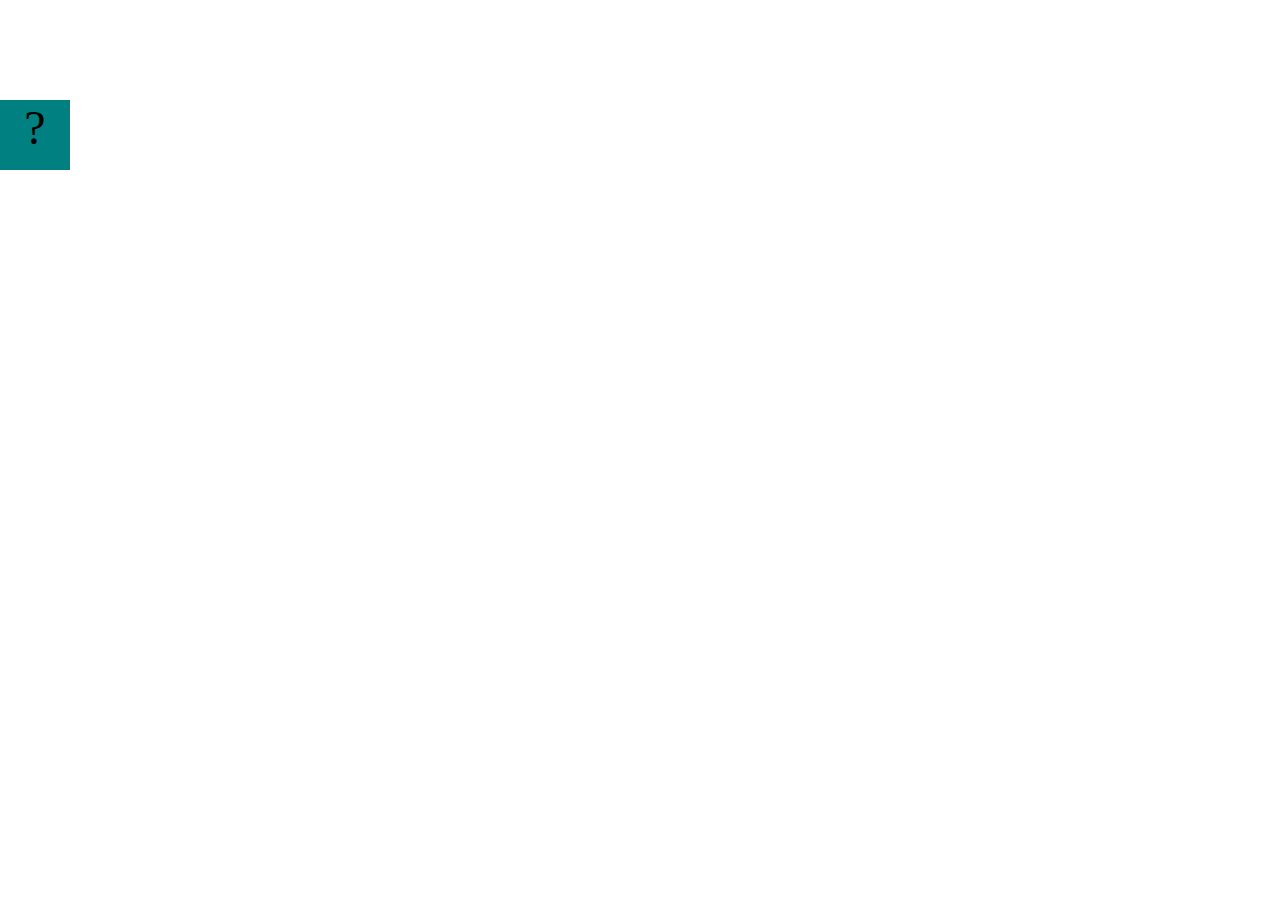
==== projects/bouncing-box/index.html @ 7f77c9a4 "Initial commit" ====
<!DOCTYPE html>
<html>
<head>
	<meta charset="utf-8">
	<title>Bouncing Box</title>
	<script src="jquery.min.js"></script>
	<style>
		.box {
			width: 70px;
			height: 70px;
			background-color: teal;
			font-size: 300%;
			text-align: center;
			user-select: none;
			display: block;
			position: absolute;
			top: 100px;
			left: 0px;  /* <--- Change me! */
		}
		.board{
			height: 100vh;
		}
	</style>
	<!-- 	<script src="//cdnjs.cloudflare.com/ajax/libs/jquery/2.1.1/jquery.min.js"></script> -->

</head>
<body class="board">
	<!-- HTML for the box -->
	<div class="box">?</div>

	<script>
		(function(){
			'use strict'
			/* global jQuery */

			//////////////////////////////////////////////////////////////////
			/////////////////// SETUP DO NOT DELETE //////////////////////////
			//////////////////////////////////////////////////////////////////
			
			var box = jQuery('.box');	// reference to the HTML .box element
			var board = jQuery('.board');	// reference to the HTML .board element
			var boardWidth = board.width();	// the maximum X-Coordinate of the screen

			// Every 50 milliseconds, call the update Function (see below)
			setInterval(update, 50);
			
			// Every time the box is clicked, call the handleBoxClick Function (see below)
			box.on('click', handleBoxClick);

			// moves the Box to a new position on the screen along the X-Axis
			function moveBoxTo(newPositionX) {
				box.css("left", newPositionX);
			}

			// changes the text displayed on the Box
			function changeBoxText(newText) {
				box.text(newText);
			}

			//////////////////////////////////////////////////////////////////
			/////////////////// YOUR CODE BELOW HERE /////////////////////////
			//////////////////////////////////////////////////////////////////
			
			// TODO 2 - Variable declarations 
			

			
			/* 
			This Function will be called 20 times/second. Each time it is called,
			it should move the Box to a new location. If the box drifts off the screen
			turn it around! 
			*/
			function update() {
				

			};

			/* 
			This Function will be called each time the box is clicked. Each time it is called,
			it should increase the points total, increase the speed, and move the box to
			the left side of the screen.
			*/
			function handleBoxClick() {
				


			};
		})();
	</script>
</body>
</html>
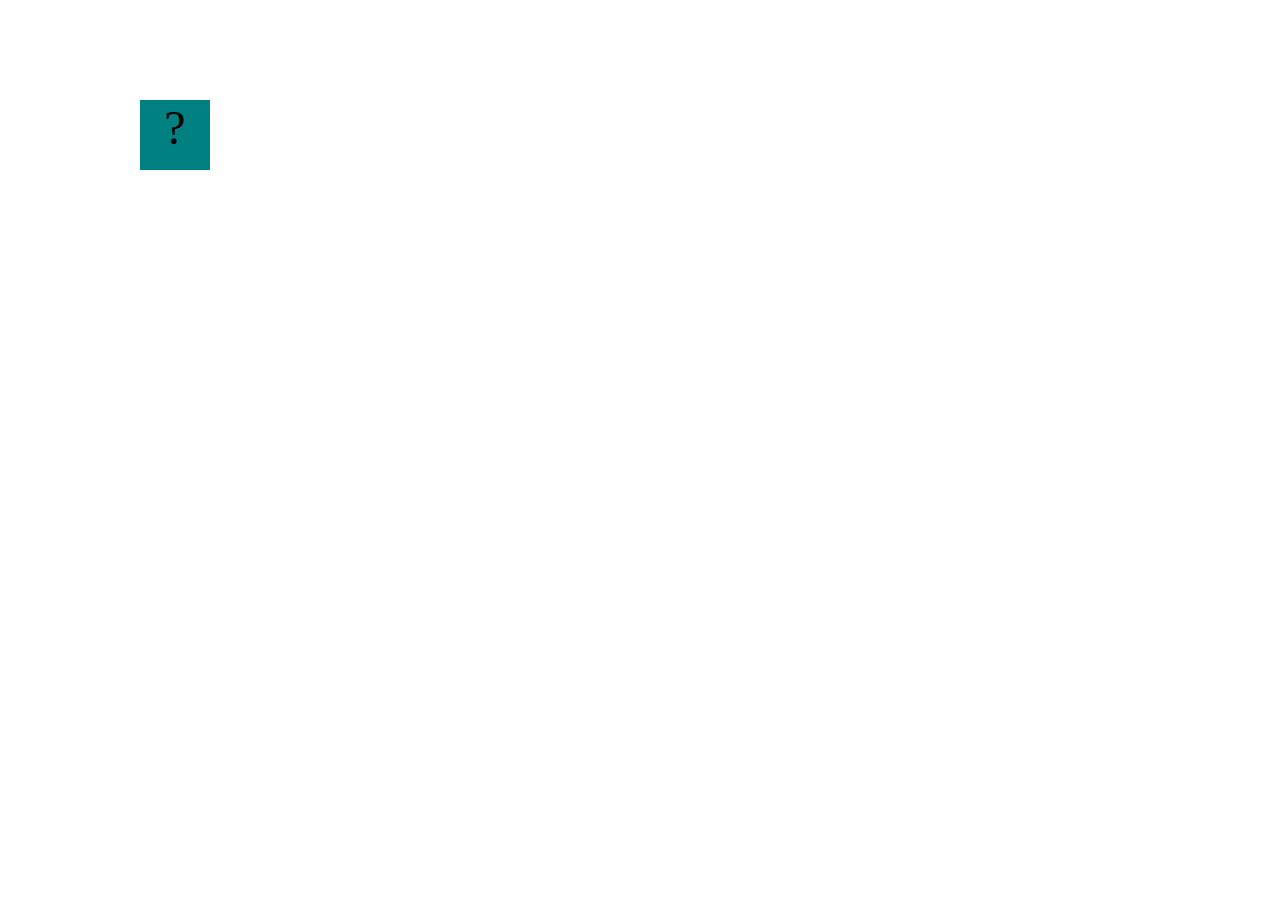
==== commit ff9628db: "add bouncing box" ====
--- a/projects/bouncing-box/index.html
+++ b/projects/bouncing-box/index.html
@@ -15,7 +15,7 @@
 			display: block;
 			position: absolute;
 			top: 100px;
-			left: 0px;  /* <--- Change me! */
+			left:0px;  /* <--- Change me! */
 		}
 		.board{
 			height: 100vh;
@@ -62,7 +62,9 @@
 			//////////////////////////////////////////////////////////////////
 			
 			// TODO 2 - Variable declarations 
-			
+			var positionX = 0;
+			var points = 0;
+			var speed = 10;
 
 			
 			/* 
@@ -71,7 +73,8 @@
 			turn it around! 
 			*/
 			function update() {
-				
+				positionX = positionX + speed;
+				moveBoxTo(positionX);
 
 			};
 
@@ -81,8 +84,10 @@
 			the left side of the screen.
 			*/
 			function handleBoxClick() {
-				
-
+				positionX = 0;
+				points = points + 1;
+				changeBoxText(points);
+				speed = speed + 3;
 
 			};
 		})();
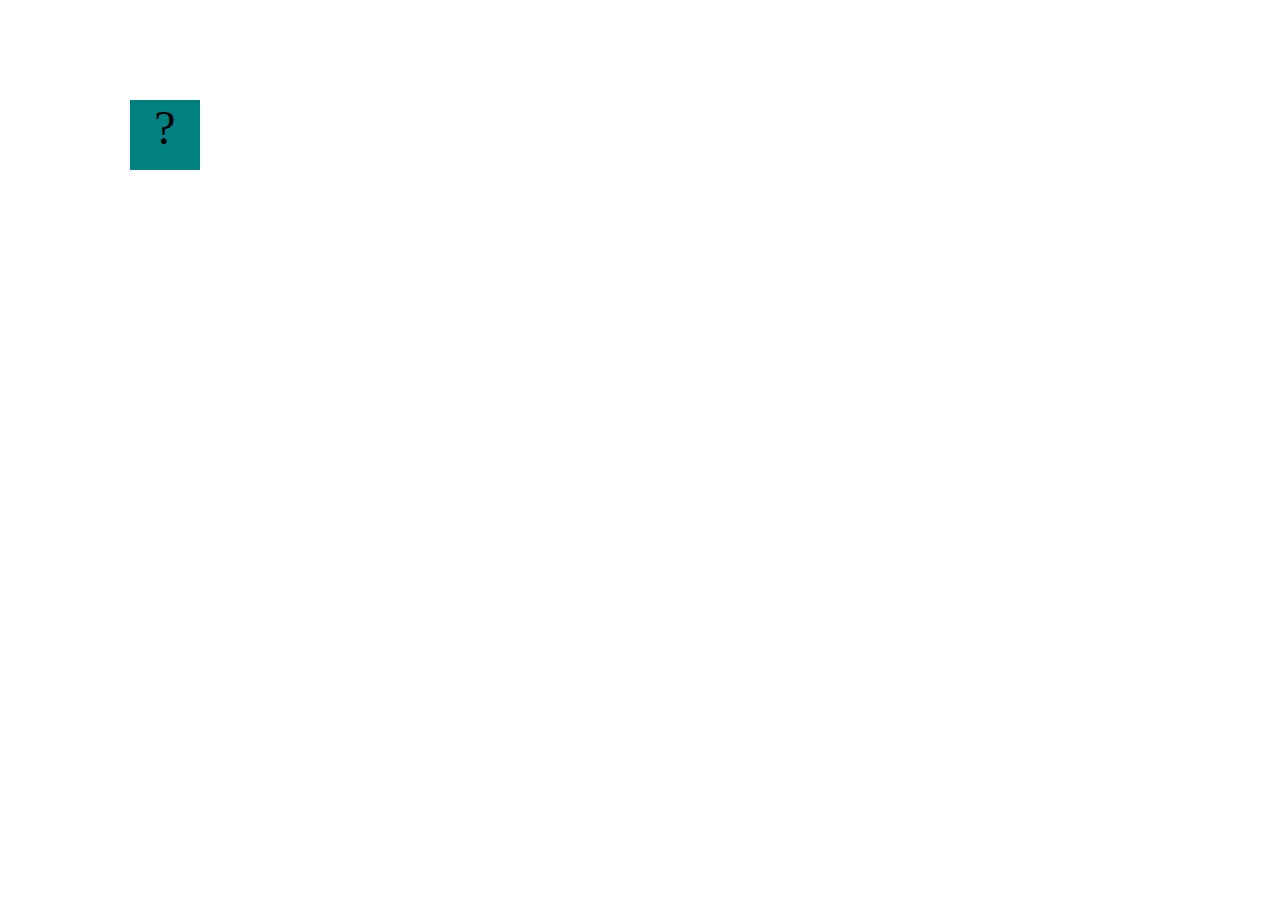
==== commit 9439971c: "add bouncing box" ====
--- a/projects/bouncing-box/index.html
+++ b/projects/bouncing-box/index.html
@@ -75,6 +75,11 @@
 			function update() {
 				positionX = positionX + speed;
 				moveBoxTo(positionX);
+				if (positionX > 1350){
+					speed= -speed;
+				}
+				if (positionX < 0)
+				speed= speed * -1;
 
 			};
 
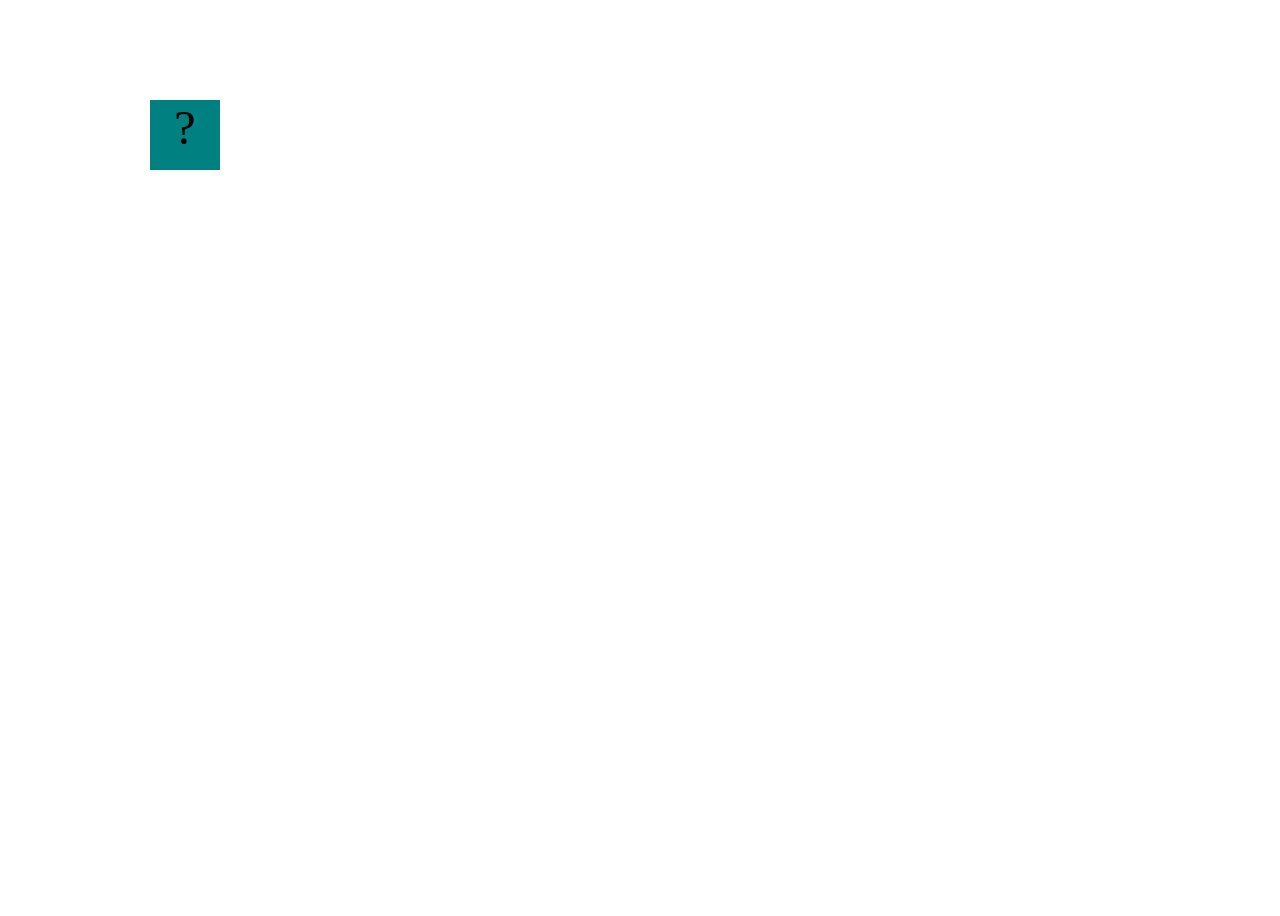
==== commit f1d12120: "add bouncing box" ====
--- a/projects/bouncing-box/index.html
+++ b/projects/bouncing-box/index.html
@@ -75,12 +75,12 @@
 			function update() {
 				positionX = positionX + speed;
 				moveBoxTo(positionX);
-				if (positionX > 1350){
+				if (positionX > boardWidth){
 					speed= -speed;
 				}
 				if (positionX < 0)
 				speed= speed * -1;
-
+			    
 			};
 
 			/* 
@@ -92,7 +92,13 @@
 				positionX = 0;
 				points = points + 1;
 				changeBoxText(points);
-				speed = speed + 3;
+				if (speed > 0){
+					speed= speed + 3;
+				}
+				else if (speed < 0){
+					speed= speed -3
+				}
+
 
 			};
 		})();
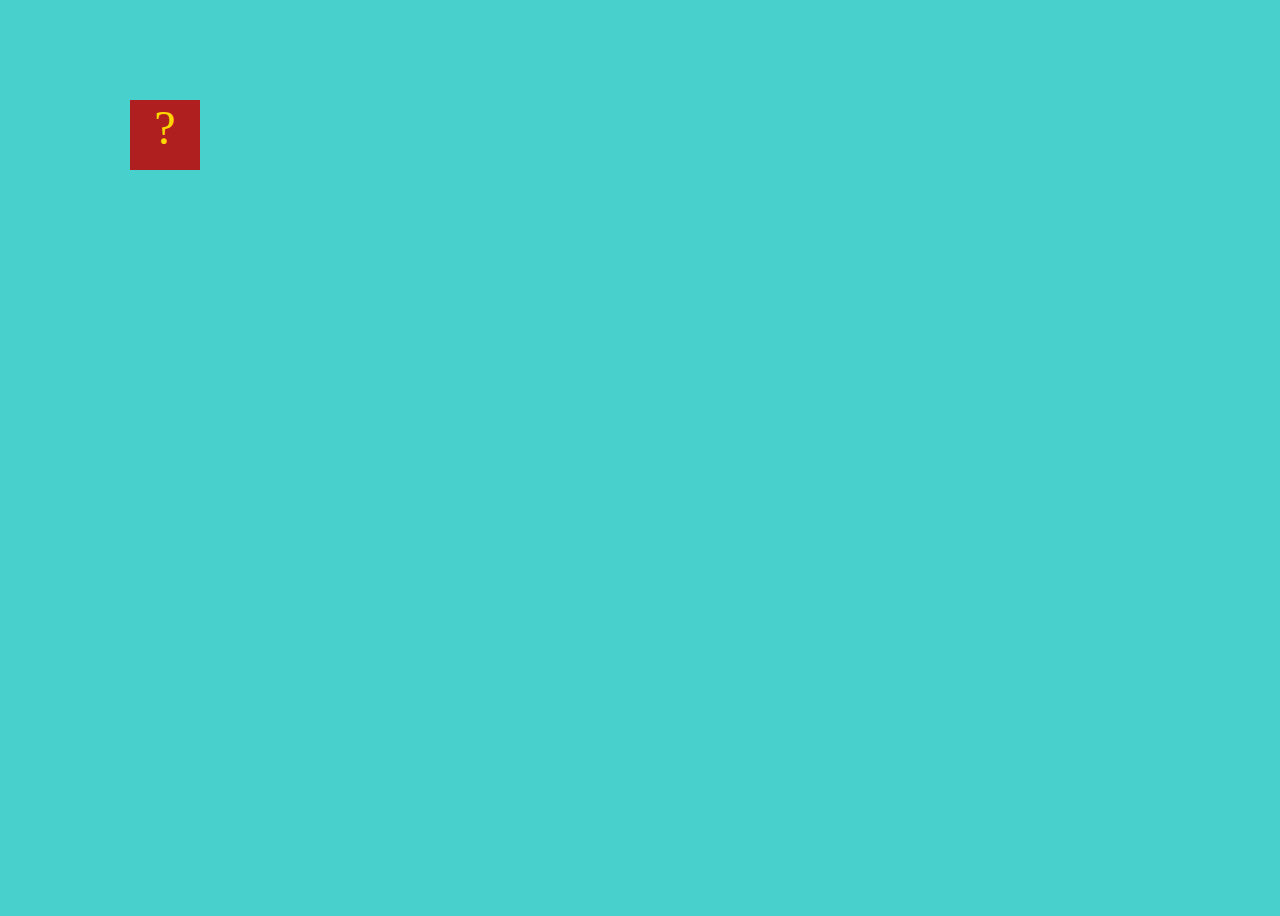
==== commit 8c051ff3: "add bouncing box" ====
--- a/projects/bouncing-box/index.html
+++ b/projects/bouncing-box/index.html
@@ -8,7 +8,8 @@
 		.box {
 			width: 70px;
 			height: 70px;
-			background-color: teal;
+			background-color: rgb(175, 31, 31);
+			color: gold;
 			font-size: 300%;
 			text-align: center;
 			user-select: none;
@@ -19,6 +20,7 @@
 		}
 		.board{
 			height: 100vh;
+			background-color: mediumturquoise;
 		}
 	</style>
 	<!-- 	<script src="//cdnjs.cloudflare.com/ajax/libs/jquery/2.1.1/jquery.min.js"></script> -->
@@ -96,7 +98,7 @@
 					speed= speed + 3;
 				}
 				else if (speed < 0){
-					speed= speed -3
+					speed= speed -3;
 				}
 
 
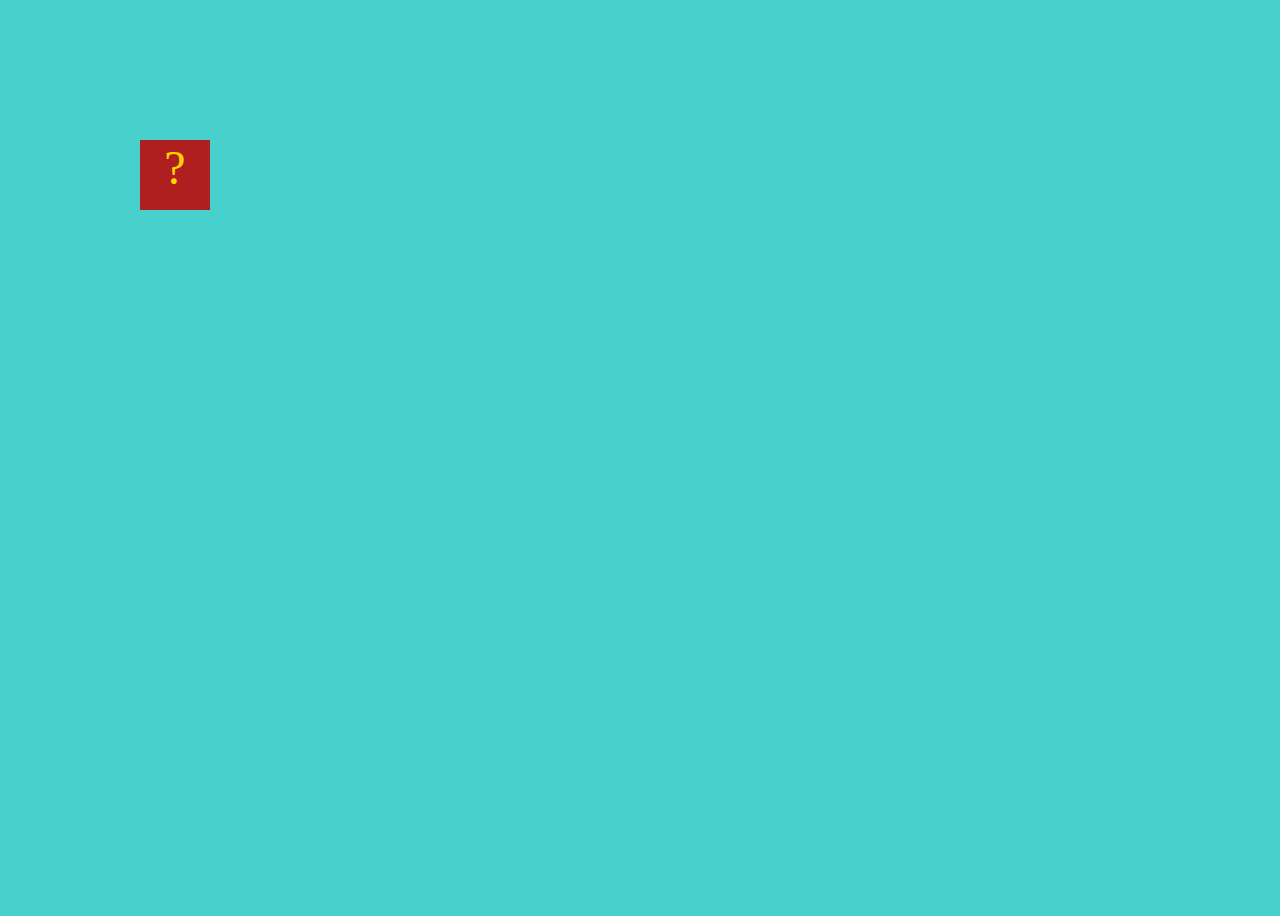
==== commit 3833732f: "add bouncing box" ====
--- a/projects/bouncing-box/index.html
+++ b/projects/bouncing-box/index.html
@@ -42,6 +42,7 @@
 			var box = jQuery('.box');	// reference to the HTML .box element
 			var board = jQuery('.board');	// reference to the HTML .board element
 			var boardWidth = board.width();	// the maximum X-Coordinate of the screen
+			var boardHeight = jQuery(window).height();
 
 			// Every 50 milliseconds, call the update Function (see below)
 			setInterval(update, 50);
@@ -50,8 +51,9 @@
 			box.on('click', handleBoxClick);
 
 			// moves the Box to a new position on the screen along the X-Axis
-			function moveBoxTo(newPositionX) {
+			function moveBoxTo(newPositionX, newPositionY) {
 				box.css("left", newPositionX);
+				box.css('top', newPositionY);
 			}
 
 			// changes the text displayed on the Box
@@ -67,6 +69,8 @@
 			var positionX = 0;
 			var points = 0;
 			var speed = 10;
+			var positionY = 0;
+			var speedY = 10;
 
 			
 			/* 
@@ -76,14 +80,22 @@
 			*/
 			function update() {
 				positionX = positionX + speed;
-				moveBoxTo(positionX);
+				positionY = positionY + speedY;
+				moveBoxTo(positionX, positionY);
 				if (positionX > boardWidth){
 					speed= -speed;
 				}
-				if (positionX < 0)
-				speed= speed * -1;
-			    
+				if (positionX < 0){
+				speed = speed * -1;
+				}
+				if (positionY > boardHeight){
+				speedY = -speedY;
+				}
+			    if (positionY < 0){
+					speedY = speedY * -1;
+				}
 			};
+
 
 			/* 
 			This Function will be called each time the box is clicked. Each time it is called,
